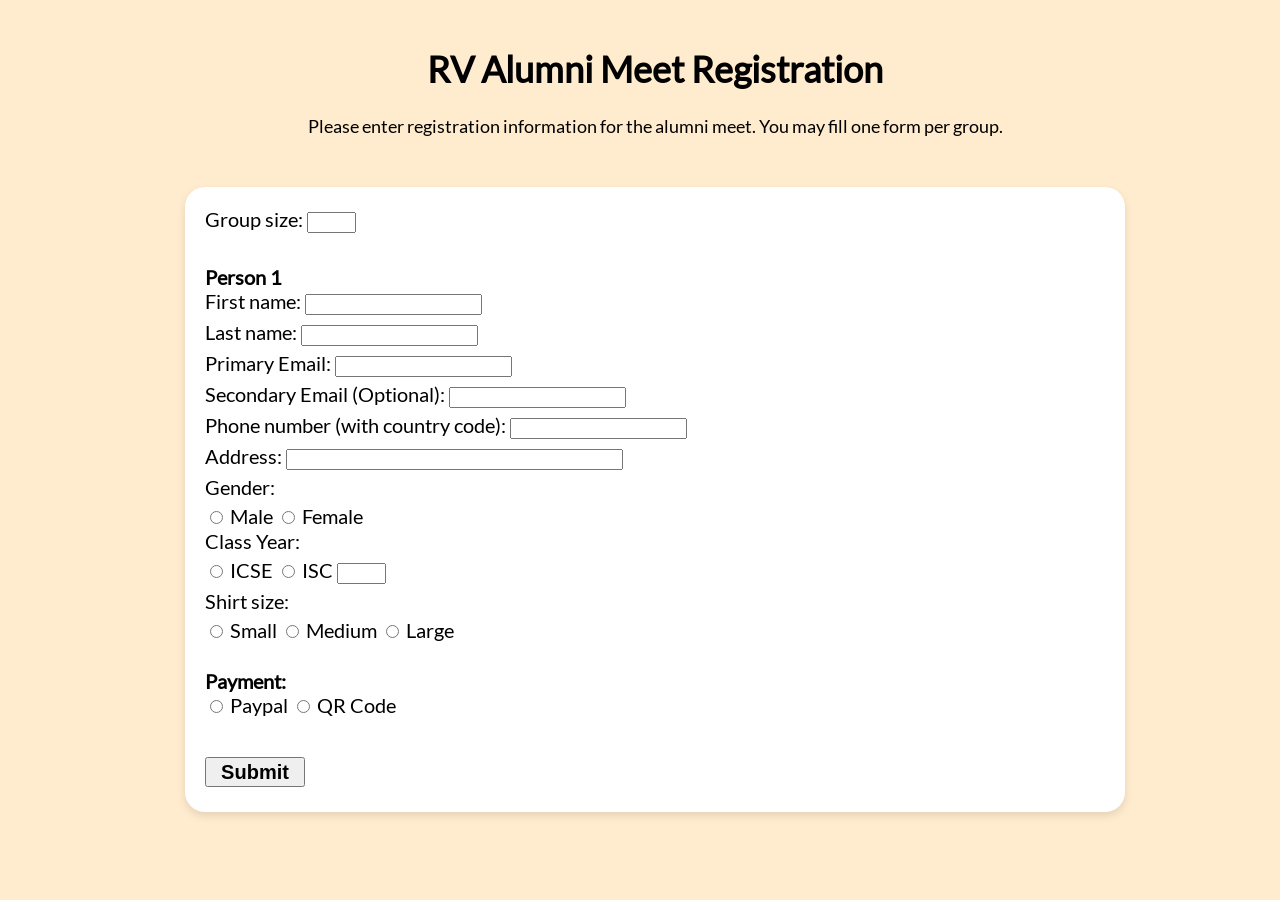
==== public/index.html @ 37b6008a "Added public files" ====
<!DOCTYPE html>
<html>
<head>
    <title>RV Alumni Meet Registration</title>
    <meta name="author" content="Maya Varikuti">
    <link rel="stylesheet" href="styles.css">
    <script type="module" src="app.js"></script>
</head>

<body>
    <h1 id="title">RV Alumni Meet Registration</h1>
    <p id="description">Please enter registration information for the alumni meet. You may fill one form per group.</p>

    <form name="registrationForm">
        <label for="groupSize">Group size:</label>
        <input id="groupSize"
            type="text" 
            inputmode="numeric" 
            pattern="\d{1,2}" 
            name="groupSize" 
            size="4"
            required>
        <br>

        <h4>Person 1</h4>

        <label for="firstName1">First name:</label>
        <input type="text" name="firstName1" required>
        <br>

        <label for="lastName1">Last name:</label>
        <input type="text" name="lastName1" required>
        <br>

        <label for="email1">Primary Email:</label>
        <input type="email" 
            name="email1"
            required>
        <br>

        <label for="emailSec1">Secondary Email (Optional):</label>
        <input type="email"
            name="emailSec1">
        <br>

        <label for="phone1">Phone number (with country code):</label>
        <input type="tel" 
            name="phone1" 
            minlength="11"
            placeholder=""
            required>
        <br>

        <label for="address1">Address:</label>
        <input type="text" 
            name="address1" 
            size="40"
            required>
        <br>

        <p class="formLabel">Gender:</p>
        <input type="radio" id="m1" name="gender1" value="Male" required>
        <label for="m1">Male</label>
        <input type="radio" id="f1" name="gender1" value="Female" required>
        <label for="f1">Female</label>
        <br>

        <p class="formLabel">Class Year:</p>
        <input type="radio" id="icse1" name="class1" value="ICSE" required>
        <label for="icse1">ICSE</label>
        <input type="radio" id="isc1" name="class1" value="ISC" required>
        <label for="isc1">ISC</label>
        <input type="text" 
            name="year1" 
            inputmode="numeric"  
            size="4"
            maxlength="4"
            minlength="4"
            required>
        <br>

        <p class="formLabel">Shirt size:</p>
        <input type="radio" id="small1" name="size1" value="Small" required>
        <label for="small1">Small</label>
        <input type="radio" id="medium1" name="size1" value="Medium" required>
        <label for="medium1">Medium</label>
        <input type="radio" id="large1" name="size1" value="Large" required>
        <label for="large1">Large</label>
        <br>

        <div id="additionalPersonalInfo"></div>
        
        <h4>Payment:</h4>
        <input type="radio" id="paypal" name="payment" value="paypal" required>
        <label for="paypal">Paypal</label>
        <input type="radio" id="qr" name="payment" value="QR Code" required>
        <label for="qr">QR Code</label>
        <div id="paymentMethod"></div>
        <br>

        <input id="submitButton" type="submit" value="Submit">
    </form>

</body>

</html>
---- public/styles.css ----
@font-face {
  font-family: 'lato';
  src: url('fonts/Lato-Regular.ttf');
  font-weight: 400;
  font-style: normal;
}

body {
    font-family: "lato";
    font-size: 18px;
    padding-left: 30px;
    padding-top: 15px;
    background-color: blanchedalmond;
}

h1 {
    text-align: center;
}

#description {
    text-align: center;
}

.formLabel {
    margin-top: 0;
    margin-bottom: 5px;
}

h4 {
    margin-bottom: 0;
}

input {
    margin-bottom: 5px;
}

#submitButton {
    margin-top: 15px;
    font-weight: 600;
    font-size: 20px;
    width: 100px;
    height: 30px;
}  

form {
    background-color: white;
    padding: 20px;
    max-width: 900px;
    margin: 50px auto;
    border-radius: 20px;
    box-shadow: 0 4px 8px rgba(0, 0, 0, 0.1);
    font-size: 20px;
}

#confirmationRequest {
    margin-bottom: 0;
    font-size: 16px;
}
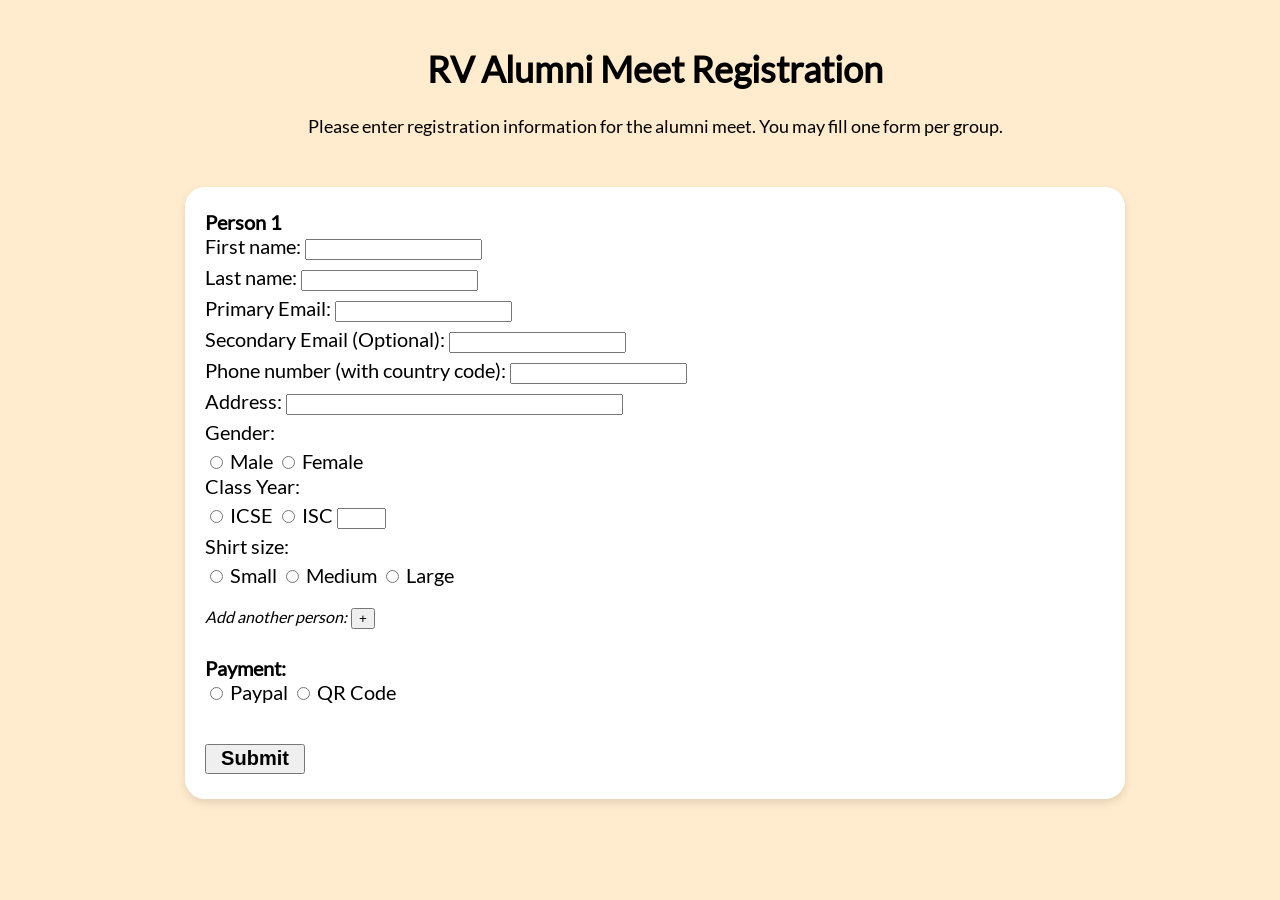
==== commit 7c9b15dd: "Added plus button in lieu of group size input" ====
--- a/public/index.html
+++ b/public/index.html
@@ -12,17 +12,7 @@
     <p id="description">Please enter registration information for the alumni meet. You may fill one form per group.</p>
 
     <form name="registrationForm">
-        <label for="groupSize">Group size:</label>
-        <input id="groupSize"
-            type="text" 
-            inputmode="numeric" 
-            pattern="\d{1,2}" 
-            name="groupSize" 
-            size="4"
-            required>
-        <br>
-
-        <h4>Person 1</h4>
+        <h4 id="firstFormElement">Person 1</h4>
 
         <label for="firstName1">First name:</label>
         <input type="text" name="firstName1" required>
@@ -89,6 +79,9 @@
         <br>
 
         <div id="additionalPersonalInfo"></div>
+
+        <label id="addPersonLabel">Add another person:</label>
+        <button id="plus">+</button>
         
         <h4>Payment:</h4>
         <input type="radio" id="paypal" name="payment" value="paypal" required>
--- a/public/styles.css
+++ b/public/styles.css
@@ -55,4 +55,17 @@
 #confirmationRequest {
     margin-bottom: 0;
     font-size: 16px;
+}
+
+#plus {
+    margin-top: 20px;
+}
+
+#addPersonLabel {
+    font-size: 16px;
+    font-style: italic;
+}
+
+#firstFormElement {
+    margin-top: 3px;
 }
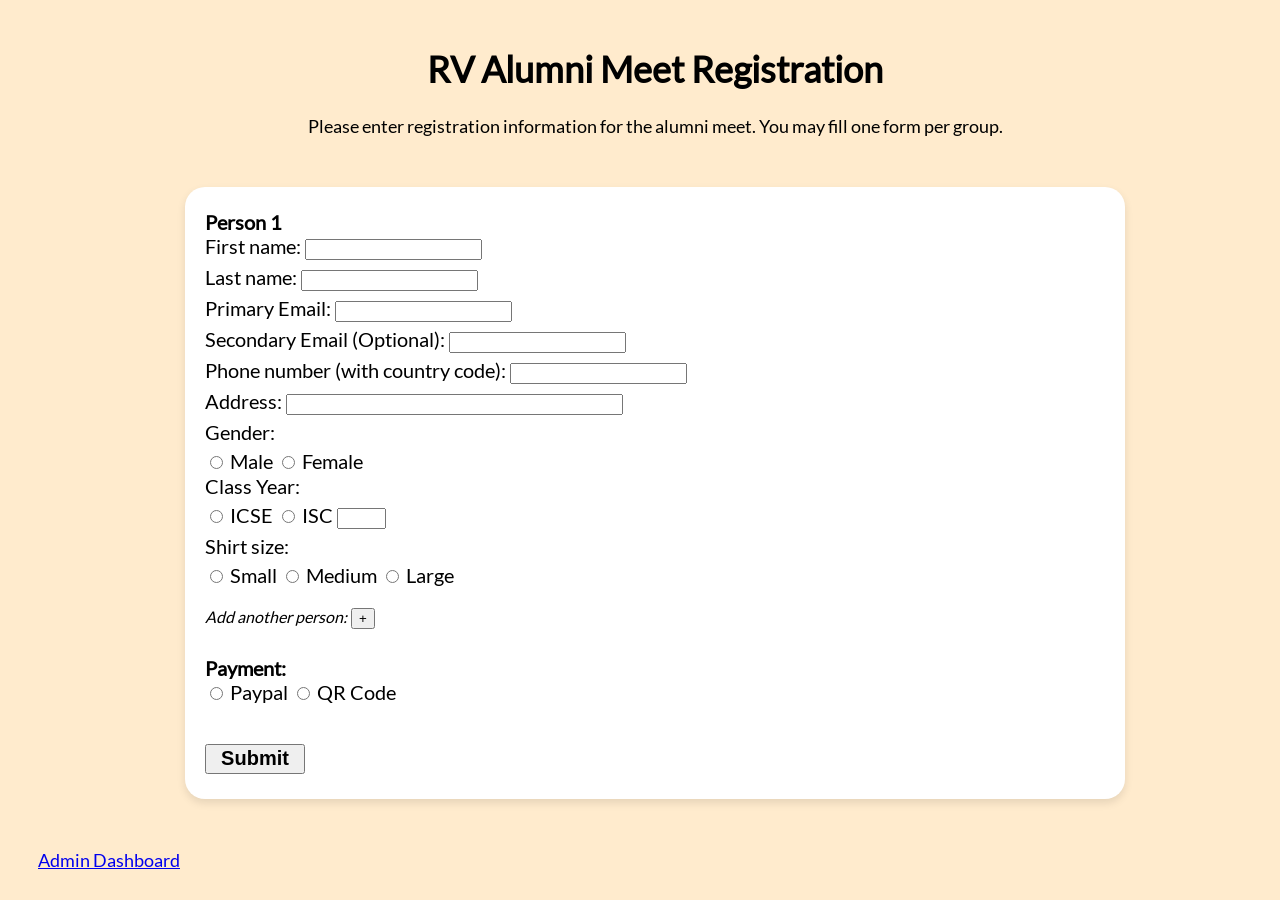
==== commit 97234742: "Added admin page and link on form page" ====
--- a/public/index.html
+++ b/public/index.html
@@ -3,7 +3,7 @@
 <head>
     <title>RV Alumni Meet Registration</title>
     <meta name="author" content="Maya Varikuti">
-    <link rel="stylesheet" href="styles.css">
+    <link rel="stylesheet" href="css/styles.css">
     <script type="module" src="app.js"></script>
 </head>
 
@@ -94,6 +94,10 @@
         <input id="submitButton" type="submit" value="Submit">
     </form>
 
+    <div>
+        <a href="admin.html" id="adminLink">Admin Dashboard</a>
+    </div>
+
 </body>
 
 </html>
--- a/public/css/styles.css
+++ b/public/css/styles.css
@@ -0,0 +1,71 @@
+@font-face {
+  font-family: 'lato';
+  src: url('../fonts/Lato-Regular.ttf');
+  font-weight: 400;
+  font-style: normal;
+}
+
+body {
+    font-family: "lato";
+    font-size: 18px;
+    padding-left: 30px;
+    padding-top: 15px;
+    background-color: blanchedalmond;
+}
+
+h1 {
+    text-align: center;
+}
+
+#description {
+    text-align: center;
+}
+
+.formLabel {
+    margin-top: 0;
+    margin-bottom: 5px;
+}
+
+h4 {
+    margin-bottom: 0;
+}
+
+input {
+    margin-bottom: 5px;
+}
+
+#submitButton {
+    margin-top: 15px;
+    font-weight: 600;
+    font-size: 20px;
+    width: 100px;
+    height: 30px;
+}  
+
+form {
+    background-color: white;
+    padding: 20px;
+    max-width: 900px;
+    margin: 50px auto;
+    border-radius: 20px;
+    box-shadow: 0 4px 8px rgba(0, 0, 0, 0.1);
+    font-size: 20px;
+}
+
+#confirmationRequest {
+    margin-bottom: 0;
+    font-size: 16px;
+}
+
+#plus {
+    margin-top: 20px;
+}
+
+#addPersonLabel {
+    font-size: 16px;
+    font-style: italic;
+}
+
+#firstFormElement {
+    margin-top: 3px;
+}
